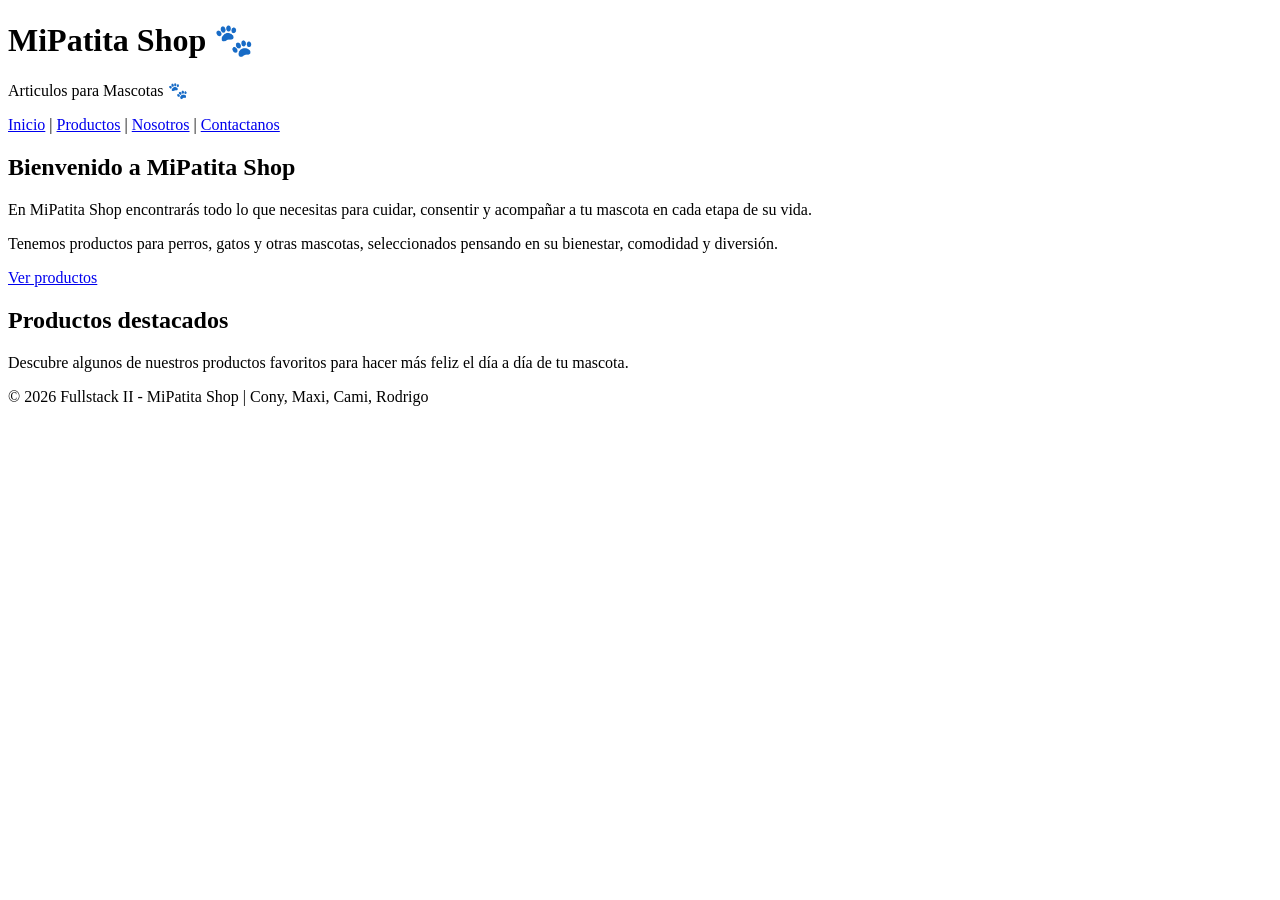
==== index.html @ 36b199fa "Avance de 30 minutos" ====
<!DOCTYPE html>
<html lang="en">
<head>
    <meta charset="UTF-8">
    <meta name="viewport" content="width=device-width, initial-scale=1.0">
    <title>Mi Patita Shop - Tienda de Articulos</title>
</head>
<!-- primer avance de la prueba: Hasta ahora llevo el primer encabezado, definimos como equipo
 las secciones del navbar e hice el mucho texto del main, por ultimo, estoy empezando a ver lo de los productos-->
<body>
    <header>
        <h1>MiPatita Shop 🐾</h1>
        <p>Articulos para Mascotas 🐾</p>
    </header>
    
     <nav class="main-nav">
        <a href="index.html">Inicio</a> |
        <a href="productos.html">Productos</a> |
        <a href="nosotros.html">Nosotros</a> |
        <a href="contactanos.html">Contactanos</a>
    </nav>

    <main>
        
    <h2> Bienvenido a MiPatita Shop</h2>

         <p>
            En MiPatita Shop encontrarás todo lo que necesitas para cuidar,
            consentir y acompañar a tu mascota en cada etapa de su vida.
        </p>

        <p>
            Tenemos productos para perros, gatos y otras mascotas,
            seleccionados pensando en su bienestar, comodidad y diversión.
        </p>

        <a href="productos.html">Ver productos</a>
    </section>

    <section>
        <h2>Productos destacados</h2>

        <p>
            Descubre algunos de nuestros productos favoritos para hacer
            más feliz el día a día de tu mascota.
        </p>
    </section>

    </main>

    <footer>
        <p>
            &copy; 2026 Fullstack II - MiPatita Shop |
            Cony, Maxi, Cami, Rodrigo
        </p>
    </footer>

</body>
</html>
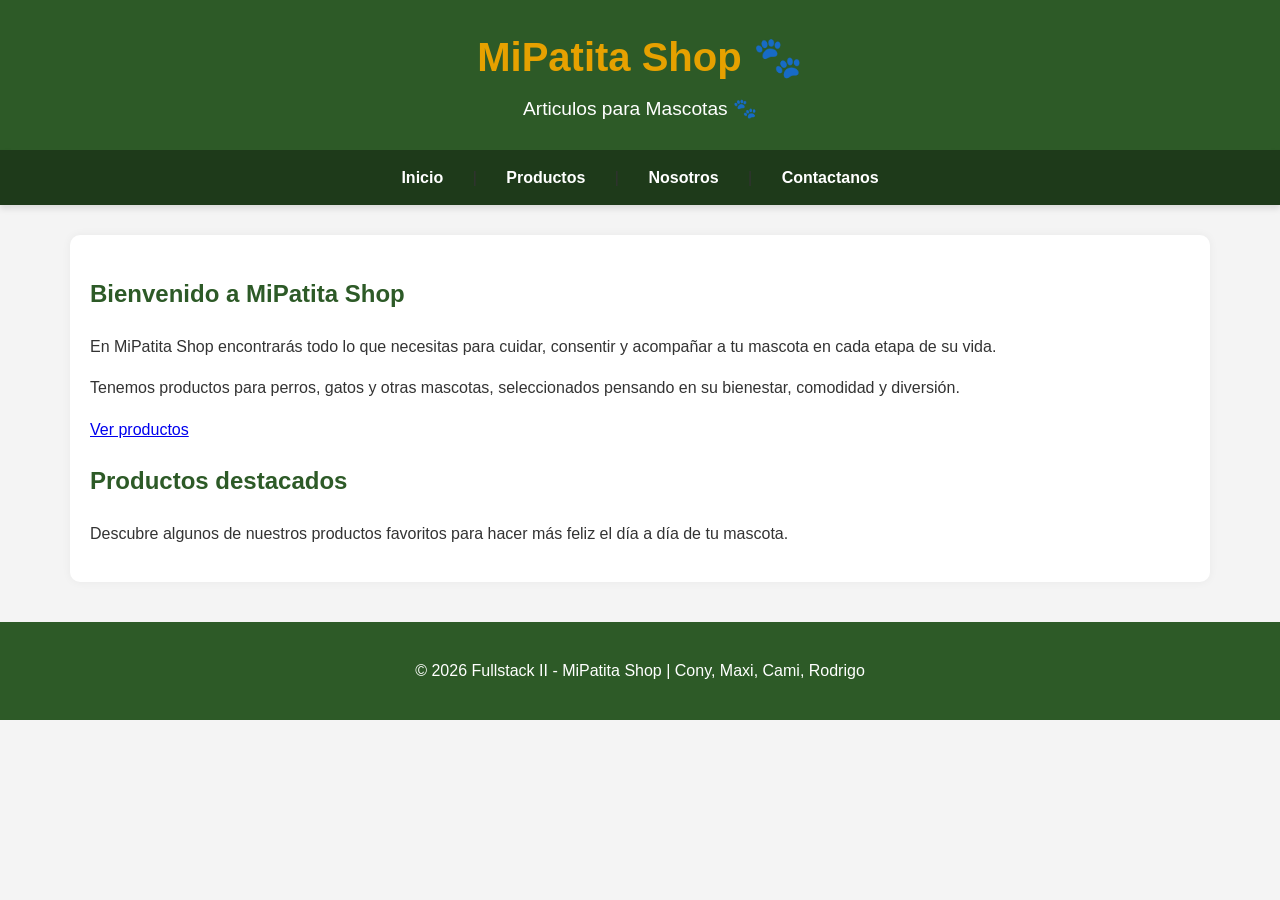
==== commit 34e2f909: "Se añadió el .css" ====
--- a/index.html
+++ b/index.html
@@ -3,10 +3,11 @@
 <head>
     <meta charset="UTF-8">
     <meta name="viewport" content="width=device-width, initial-scale=1.0">
-    <title>Mi Patita Shop - Tienda de Articulos</title>
+    <title>MiPatita Shop - Tienda de Articulos</title>
+    <link rel="stylesheet" href="css\estilos.css">
 </head>
-<!-- primer avance de la prueba: Hasta ahora llevo el primer encabezado, definimos como equipo
- las secciones del navbar e hice el mucho texto del main, por ultimo, estoy empezando a ver lo de los productos-->
+<!-- segundo avance de la prueba: hice la estructura de productos.Hice la parte de "nosotros" donde puse el video utilizado en la EvFormativa anterior. Para finalizar,
+ use la misma estructura de la Formativa en "Contactanos", modificandole obviamente lo que se requería.-->
 <body>
     <header>
         <h1>MiPatita Shop 🐾</h1>
@@ -49,10 +50,7 @@
     </main>
 
     <footer>
-        <p>
-            &copy; 2026 Fullstack II - MiPatita Shop |
-            Cony, Maxi, Cami, Rodrigo
-        </p>
+        <p>&copy; 2026 Fullstack II - MiPatita Shop | Cony, Maxi, Cami, Rodrigo</p>
     </footer>
 
 </body>
